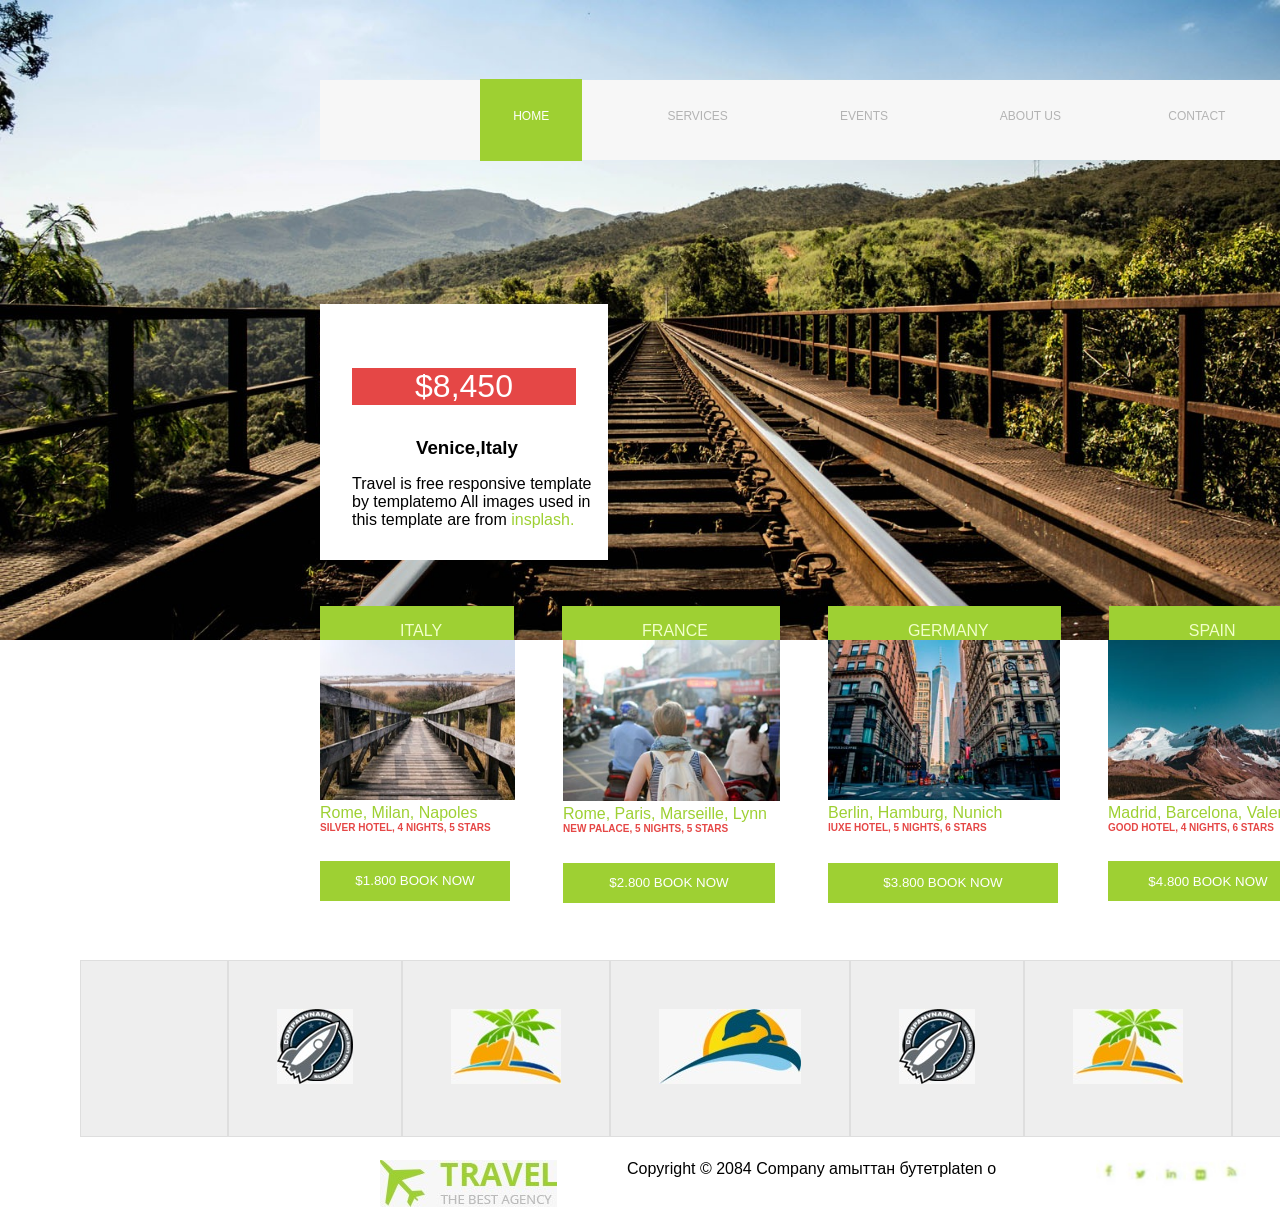
==== index.html @ ba67ac84 "tercer taller" ====
<!DOCTYPE html>
<html lang="en">
<head>
    <meta charset="UTF-8">
    <meta name="viewport" content="width=device-width, initial-scale=1.0">
    <link rel="stylesheet" href="../css/estilos.css">
    <title>Viajes Por Colombia </title>
</head>
<body>
    <div class="contenedor">
        

        <nav class="menu">
        
            <div class="contenedor-de-logos">
                <img src="../recursos/LOGO.jpeg" alt="">
            </div>
        
            <li style="background-color: #9ed032; color: white">
                <a href="#"  style="font-size: 12px; color: white;" >HOME</a>

            </li>
        
            <li>
                <a href="#" style="font-size: 12px;">SERVICES</a>

            </li>
            <li>
                <a href="# "style="font-size: 12px;" >EVENTS</a>

            </li>
        
            <li>
                <a href="# "style="font-size: 12px;" >ABOUT US</a>

            </li>
            <li>
                <a href="#" style="font-size: 12px;">CONTACT</a>

            </li>
        </nav>

        <div class="contenedor_de_precios">
            <div class="contenedor_del_valor">
                $8,450 
            </div>
            <div class="ciudad">
                <h3>
                    Venice,Italy
                </h3>
            </div>
           
            <div  class="venice-text-container">
                Travel is free responsive template by templatemo All images used in this template are from <a style="color:#9ed032">insplash.</a>
        </div>
        <div class="contenedor-paises">
           <div class="paises" >ITALY</div>
           <div class="paises">FRANCE</div>
           <div class="paises">GERMANY</div>
           <div class="paises">SPAIN</div>

        </div>
    </div>






<div class="informacion_paises">
    
    <div class="info-paises">
        <img src="../recursos/image 1.jpeg" width="195" height="160">
        <p>Rome, Milan, Napoles </p>
        <h3 href="">SILVER HOTEL, 4 NIGHTS, 5 STARS</h3> <br>
        <button class="boton-1">$1.800 BOOK NOW </button>
     </div>




     <div class="info-paises">
        <img src="../recursos/image 2.jpeg" alt="" width="217" > 
        <p>Rome, Paris, Marseille, Lynn </p>
        <h3 href="">NEW PALACE, 5 NIGHTS, 5 STARS</h3><br>
        <button class="boton-2">$2.800 BOOK NOW </button>
     



     </div>
     <div class="info-paises">
        <img src="../recursos/image 3.jpeg" alt="" width="232" height="160"> 
        <p>Berlin, Hamburg, Nunich </p>
        <h3 href="">lUXE HOTEL, 5 NIGHTS, 6 STARS</h3><br>
        <button class="boton-3">$3.800 BOOK NOW </button>
     </div>



     <div class="info-paises">
        <img src="../recursos/image 4.jpg" alt="" width="200" height="160"> 
        <p>Madrid, Barcelona, Valencia </p>
        <h3 href="">GOOD HOTEL, 4 NIGHTS, 6 STARS</h3><br>
        <button class="boton-4">$4.800 BOOK NOW </button>
     </div>
  
     
</div>
<div class="logos-contenedor">




    <div class="logo-contenedor"></div>
    <div class="logo-contenedor"><img src="../recursos/LOGO 1.jpeg" alt=""></div>
    <div class="logo-contenedor"><img src="../recursos/LOGO 2.jpeg" alt=""></div>
    <div class="logo-contenedor"><img src="../recursos/LOGO 3.jpg" alt=""></div>
    <div class="logo-contenedor"><img src="../recursos/LOGO 1.jpeg" alt=""></div>
    <div class="logo-contenedor"><img src="../recursos/LOGO 2.jpeg" alt=""></div>
    <div class="logo-contenedor"><img src="../recursos/LOGO 3.jpg" alt=""></div>
    <div class="logo-contenedor"></div>


</div>



<div class="final">
    
    
    <div class="lastLogo">
        <img src="../recursos/logo.jpeg" alt="">
    </div>
    
    
    <div style="margin-left: 70px;">
        <p>Copyright © 2084 Company amыттан бутетplaten o</p>  
    </div>
    
    
    <div style="display: flex;margin-left: 100px;">

            <div><img src="../recursos/2.jpg" width="30" ></div>
            <div><img src="../recursos/5.jpg" width="30" ></div>
            <div><img src="../recursos/3.jpg" width="30" ></div>
            <div><img src="../recursos/1.jpg" width="30" ></div>
            <div><img src="../recursos/4.jpg" width="30" ></div>
    
        </div>
</div>
  
   
</body>
</html>
---- css/estilos.css ----
:root {
    --background-image-url: url("../recursos/Background.jpeg");
    --menu-background-color: rgb(247, 247, 247);
    --link-color: rgb(179, 179, 179);
    --hover-color: #9ed033;
    --price-background-color: rgb(255, 255, 255);
    --price-value-background-color: rgb(229, 71, 70);
    --price-value-color: rgb(255, 255, 255);
    --venice-text-color: rgb(158, 208, 51);
    --link-hover-color: rgb(229, 71, 70);
    --button-background-color: rgb(158, 208, 51);
    --button-color: white;
    --border-color: rgb(222, 222, 222);
    --father-background-color: white;
    --last-logo-margin-top: 40px;
    --last-logo-margin-left: 15px;
    --margin-top: 5%;
    --button-width-1: 190px;
    --button-width-2: 212px;
    --button-width-3: 230px;
    --button-width-4: 200px;
    --button-height: 40px;
}

* {
    margin: 0;
    padding: 0;
    font-family: Arial, Helvetica, sans-serif;
}

.contenedor {
    background-image: var(--background-image-url);
    padding: 5em;
    background-size: cover;
    position: relative;
}

.menu {
    background-color: var(--menu-background-color);
    display: flex;
    align-items: center;
    width: 62em;
    margin-left: 15em;
    height: 5em;
}



nav a {
    text-decoration: none;
    color: var(--link-color);
}

nav li {
    list-style-type: none;
    margin-right: 4em;
    height: 55px;
    padding-top: 27.5px;
    text-align: center;
    
    width: 300px;
}

.contenedor-de-logos {
    margin-right: 10em;
}


.contenedor_de_precios {
    margin-top: 9em;
    background-color: var(--price-background-color);
    height: 14em;
    width: 18em;
    padding-top: 2em;
    margin-left: 15em;
}

.contenedor_del_valor {
    background-color: var(--price-value-background-color);
    color: var(--price-value-color);
    font-size: 2em;
    margin: 1em;
    text-align: center;
}

.ciudad {
    margin-left: 6em;
}

.venice-text-container {
    margin-left: 2em;
    margin-right: 1em;
    margin-top: 1em;
}

.contenedor-paises {
    display: flex;
    margin-top: 4.81em;
    width: 62em;
}

.paises {
    background-color: var(--hover-color);
    margin-right: 3em;
    color: #f1ffca;
    padding-top: 1em;
    padding-left: 5em;
    padding-right: 4.5em;
}

.informacion_paises {
    display: flex;
    position: absolute;
    z-index: 2;
    margin-top: 5em;
    margin-left: 15em;
}

.info-paises {
    margin-right: 3em;
}

.info-paises p {
    color: var(--venice-text-color);
}

.info-paises h3 {
    text-decoration: none;
    color: var(--link-hover-color);
    font-size: 10px;
}

.boton-1,
.boton-2,
.boton-3,
.boton-4 {
    background-color: var(--button-background-color);
    border: 0px;
    width: var(--button-width-1);
    height: var(--button-height);
    color: var(--button-color);
    margin-top: var(--margin-top);
}

.boton-2 {
    width: var(--button-width-2);
}

.boton-3 {
    width: var(--button-width-3);
}

.boton-4 {
    width: var(--button-width-4);
}

.logos-contenedor {
    background-color:rgb(238,238,238,255);
    display: flex;
    position: absolute;
    margin-top: 25em;
    z-index: 3;
   
}

.logo-contenedor {
    border: .5px solid var(--border-color);
    padding: 3em;
    flex-grow: 2;
    flex-basis: 1;
    min-width: 50px;
}


.final {
    margin-left: 300px;
    display: flex;
    position: absolute;
    margin-top: 25em;
    z-index: 3;
    margin-top: 600px;

}
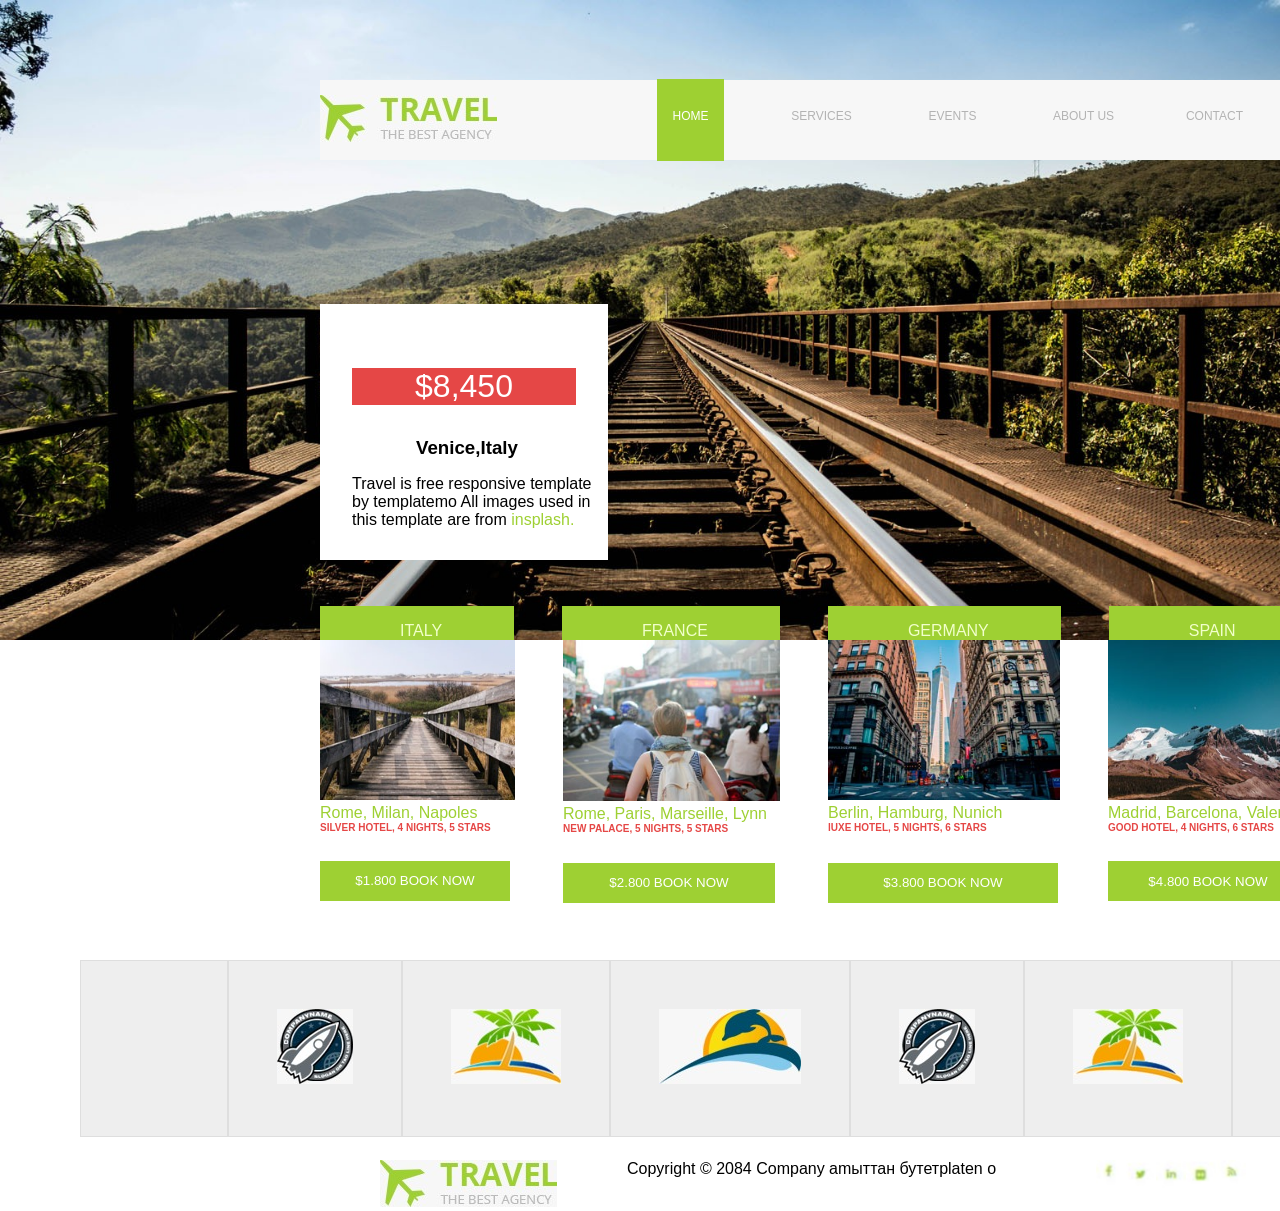
==== commit 7411cca2: "changes" ====
--- a/index.html
+++ b/index.html
@@ -3,7 +3,7 @@
 <head>
     <meta charset="UTF-8">
     <meta name="viewport" content="width=device-width, initial-scale=1.0">
-    <link rel="stylesheet" href="../css/estilos.css">
+    <link rel="stylesheet" href="./css/estilos.css">
     <title>Viajes Por Colombia </title>
 </head>
 <body>
@@ -13,7 +13,7 @@
         <nav class="menu">
         
             <div class="contenedor-de-logos">
-                <img src="../recursos/LOGO.jpeg" alt="">
+                <img src="./recursos/logo.jpeg" alt="nofund">
             </div>
         
             <li style="background-color: #9ed032; color: white">
@@ -70,7 +70,7 @@
 <div class="informacion_paises">
     
     <div class="info-paises">
-        <img src="../recursos/image 1.jpeg" width="195" height="160">
+        <img src="./recursos/image 1.jpeg" width="195" height="160">
         <p>Rome, Milan, Napoles </p>
         <h3 href="">SILVER HOTEL, 4 NIGHTS, 5 STARS</h3> <br>
         <button class="boton-1">$1.800 BOOK NOW </button>
@@ -80,7 +80,7 @@
 
 
      <div class="info-paises">
-        <img src="../recursos/image 2.jpeg" alt="" width="217" > 
+        <img src="./recursos/image 2.jpeg" alt="" width="217" > 
         <p>Rome, Paris, Marseille, Lynn </p>
         <h3 href="">NEW PALACE, 5 NIGHTS, 5 STARS</h3><br>
         <button class="boton-2">$2.800 BOOK NOW </button>
@@ -90,7 +90,7 @@
 
      </div>
      <div class="info-paises">
-        <img src="../recursos/image 3.jpeg" alt="" width="232" height="160"> 
+        <img src="./recursos/image 3.jpeg" alt="" width="232" height="160"> 
         <p>Berlin, Hamburg, Nunich </p>
         <h3 href="">lUXE HOTEL, 5 NIGHTS, 6 STARS</h3><br>
         <button class="boton-3">$3.800 BOOK NOW </button>
@@ -99,7 +99,7 @@
 
 
      <div class="info-paises">
-        <img src="../recursos/image 4.jpg" alt="" width="200" height="160"> 
+        <img src="./recursos/image 4.jpg" alt="" width="200" height="160"> 
         <p>Madrid, Barcelona, Valencia </p>
         <h3 href="">GOOD HOTEL, 4 NIGHTS, 6 STARS</h3><br>
         <button class="boton-4">$4.800 BOOK NOW </button>
@@ -113,12 +113,12 @@
 
 
     <div class="logo-contenedor"></div>
-    <div class="logo-contenedor"><img src="../recursos/LOGO 1.jpeg" alt=""></div>
-    <div class="logo-contenedor"><img src="../recursos/LOGO 2.jpeg" alt=""></div>
-    <div class="logo-contenedor"><img src="../recursos/LOGO 3.jpg" alt=""></div>
-    <div class="logo-contenedor"><img src="../recursos/LOGO 1.jpeg" alt=""></div>
-    <div class="logo-contenedor"><img src="../recursos/LOGO 2.jpeg" alt=""></div>
-    <div class="logo-contenedor"><img src="../recursos/LOGO 3.jpg" alt=""></div>
+    <div class="logo-contenedor"><img src="./recursos/LOGO 1.jpeg" alt=""></div>
+    <div class="logo-contenedor"><img src="./recursos/LOGO 2.jpeg" alt=""></div>
+    <div class="logo-contenedor"><img src="./recursos/LOGO 3.jpg" alt=""></div>
+    <div class="logo-contenedor"><img src="./recursos/LOGO 1.jpeg" alt=""></div>
+    <div class="logo-contenedor"><img src="./recursos/LOGO 2.jpeg" alt=""></div>
+    <div class="logo-contenedor"><img src="./recursos/LOGO 3.jpg" alt=""></div>
     <div class="logo-contenedor"></div>
 
 
@@ -130,7 +130,7 @@
     
     
     <div class="lastLogo">
-        <img src="../recursos/logo.jpeg" alt="">
+        <img src="./recursos/logo.jpeg" alt="">
     </div>
     
     
@@ -141,11 +141,11 @@
     
     <div style="display: flex;margin-left: 100px;">
 
-            <div><img src="../recursos/2.jpg" width="30" ></div>
-            <div><img src="../recursos/5.jpg" width="30" ></div>
-            <div><img src="../recursos/3.jpg" width="30" ></div>
-            <div><img src="../recursos/1.jpg" width="30" ></div>
-            <div><img src="../recursos/4.jpg" width="30" ></div>
+            <div><img src="./recursos/2.jpg" width="30" ></div>
+            <div><img src="./recursos/5.jpg" width="30" ></div>
+            <div><img src="./recursos/3.jpg" width="30" ></div>
+            <div><img src="./recursos/1.jpg" width="30" ></div>
+            <div><img src="./recursos/4.jpg" width="30" ></div>
     
         </div>
 </div>
